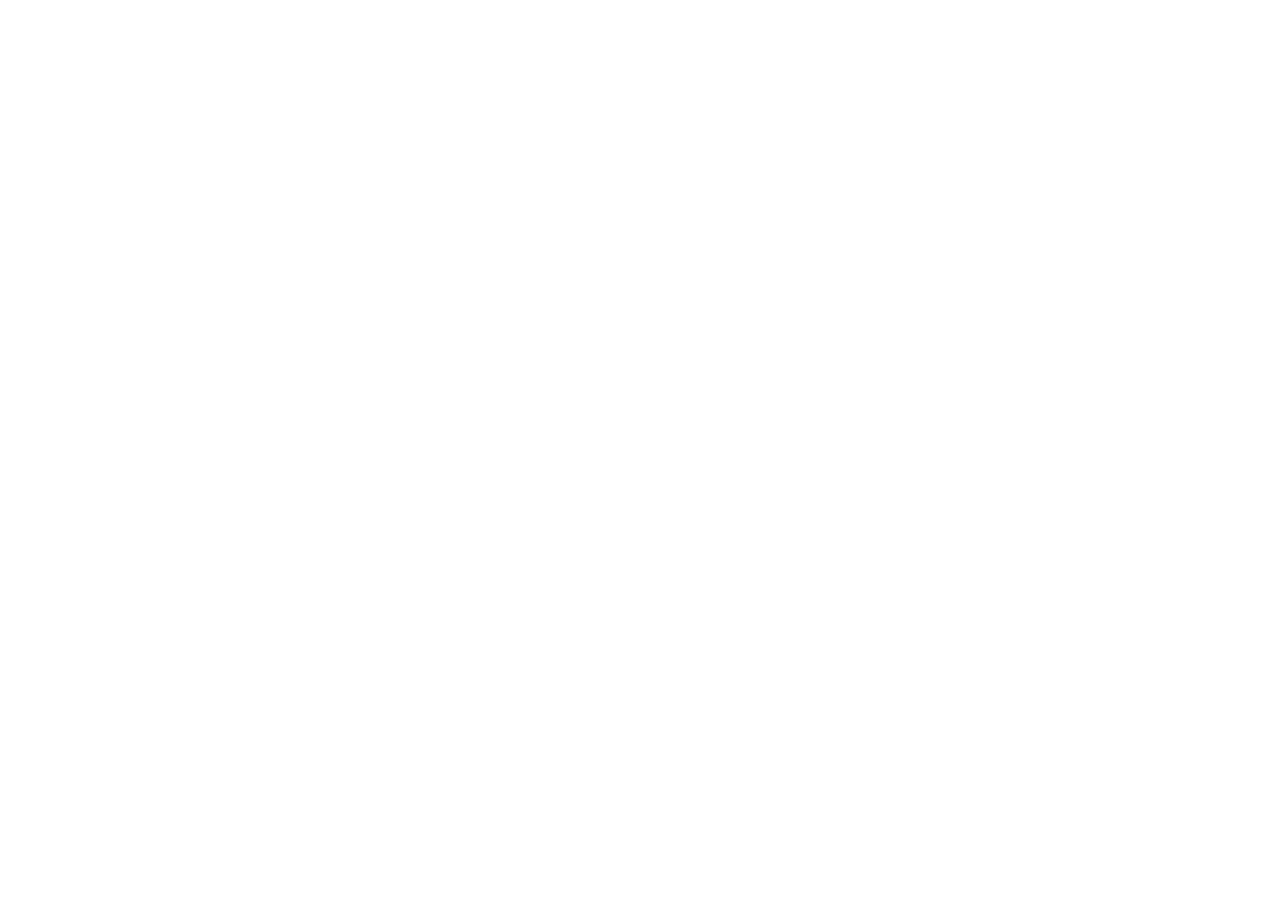
==== scores.html @ 222fc5f6 "created scores html file" ====
<!DOCTYPE html>
<html lang="en">
<head>
    <meta charset="UTF-8">
    <meta http-equiv="X-UA-Compatible" content="IE=edge">
    <meta name="viewport" content="width=device-width, initial-scale=1.0">
    <title>Document</title>
</head>
<body>
    
</body>
</html>
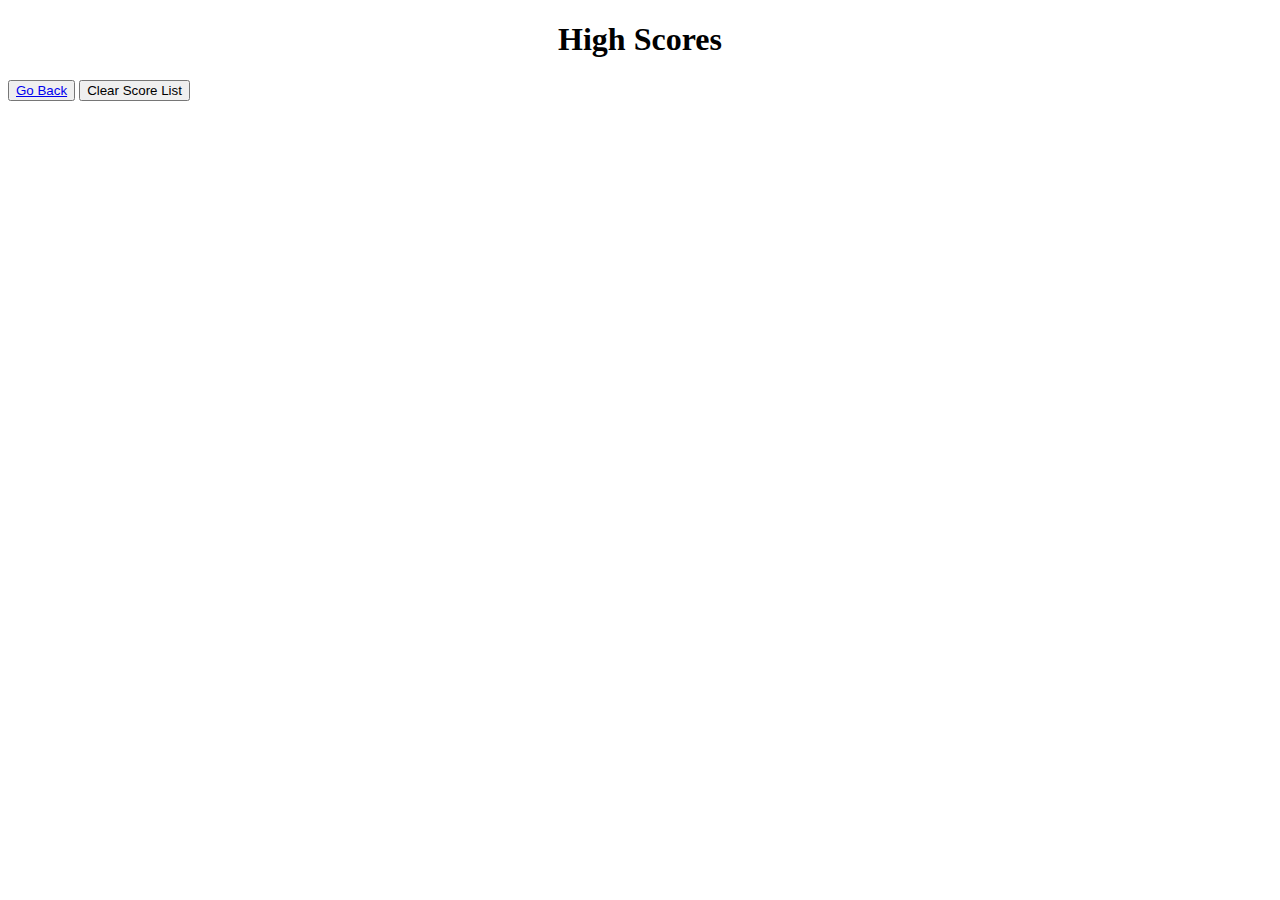
==== commit 98380d74: "added text to scores.html and linked Go Back button to index.html" ====
--- a/scores.html
+++ b/scores.html
@@ -4,9 +4,17 @@
     <meta charset="UTF-8">
     <meta http-equiv="X-UA-Compatible" content="IE=edge">
     <meta name="viewport" content="width=device-width, initial-scale=1.0">
-    <title>Document</title>
+    <link rel="stylesheet" href="Assets/Style/style.css">
+    <title>High Scores</title>
 </head>
 <body>
+    <section id="scores-list"> 
+        <h1>High Scores</h1>
+        <ul></ul>
+        <button> <a href="index.html">Go Back</a> </button>
+        <button id="refresh">Clear Score List</button>
+    </section>
     
+    <script src="Assets/Script/scorescript.js"></script>
 </body>
 </html>--- a/Assets/Style/style.css
+++ b/Assets/Style/style.css
@@ -0,0 +1,101 @@
+header {
+    font-size: x-large;
+    display: flex;
+    justify-content: space-between;
+    align-items: center;
+    padding: 1%;
+}
+
+h1 {
+    text-align: center;    
+}
+
+h2 {
+    text-align: center;    
+}
+
+main{
+    height: 50vh;
+    display: flex;
+    justify-content: center;
+    align-items: center;
+
+}
+
+.quiz-opener {
+    align-items: center;
+    justify-content: center;
+    font-family: sans-serif;
+    background-color: blanchedalmond;
+    font-size: larger;
+    overflow: hidden;
+    border-radius: 15px;
+    background-color: lightblue;
+}
+
+#startBtn{
+    background-color: rgb(245, 59, 59);
+    border: none;
+    display: block;
+    width: 100%;
+    cursor: pointer;
+    height: 30px;
+    border-radius: 0 0 15px 15px;
+    font-size: larger;
+}
+
+#choice-style{
+    background-color: rgb(245, 59, 59);
+    border: none;
+    display: flex;
+    flex-direction: column;
+    width: 50%;
+    cursor: pointer;
+    height: 30px;
+    border-radius: 15px;
+    font-size: large;
+}
+
+.hide {
+    align-items: center;
+    justify-content: center;
+    font-family: sans-serif;
+    background-color: blanchedalmond;
+    font-size: larger;
+    overflow: hidden;
+    border-radius: 15px;
+    background-color: lightblue;
+    
+}
+
+li{
+    list-style: none;
+    padding: 10px;
+
+}
+
+.quiz-header{
+    border-radius: 15px;
+    background-color: lightblue;
+    width: 800px
+}
+
+input {
+    cursor: pointer;
+}
+
+label {
+    cursor: pointer;
+}
+
+#submit {
+    background-color: rgb(245, 59, 59);
+    border: none;
+    display: block;
+    width: 100%;
+    cursor: pointer;
+    height: 30px;
+    border-radius: 0 0 15px 15px;
+    font-size: larger;
+}
+
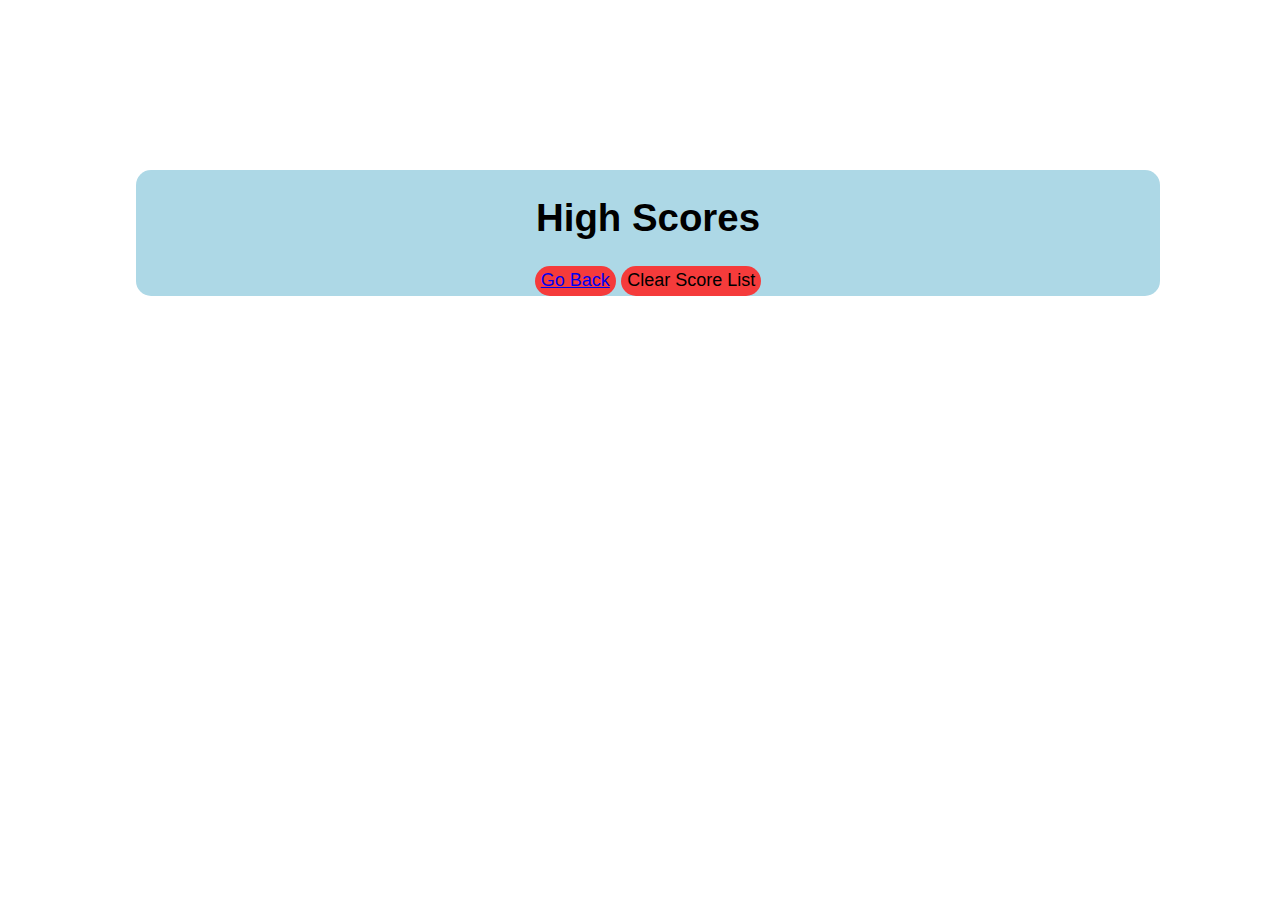
==== commit 26e40b51: "added styling for scores.html" ====
--- a/scores.html
+++ b/scores.html
@@ -4,7 +4,7 @@
     <meta charset="UTF-8">
     <meta http-equiv="X-UA-Compatible" content="IE=edge">
     <meta name="viewport" content="width=device-width, initial-scale=1.0">
-    <link rel="stylesheet" href="Assets/Style/style.css">
+    <link rel="stylesheet" href="Assets/Style/scorestyle.css">
     <title>High Scores</title>
 </head>
 <body>
--- a/Assets/Style/scorestyle.css
+++ b/Assets/Style/scorestyle.css
@@ -0,0 +1,29 @@
+#scores-list{
+    text-align: center;
+    justify-content: center;
+    font-family: sans-serif;
+    background-color: blanchedalmond;
+    font-size: larger;
+    overflow: hidden;
+    border-radius: 15px;
+    background-color: lightblue;
+    width: 80%;
+}
+
+body{
+    width: 100%;
+    height: 50vh;
+    display: flex;
+    justify-content: center;
+    align-items: center;
+}
+
+button{
+    background-color: rgb(245, 59, 59);
+    border: none;
+    display: inline-block;
+    cursor: pointer;
+    height: 30px;
+    border-radius: 15px;
+    font-size: large;
+}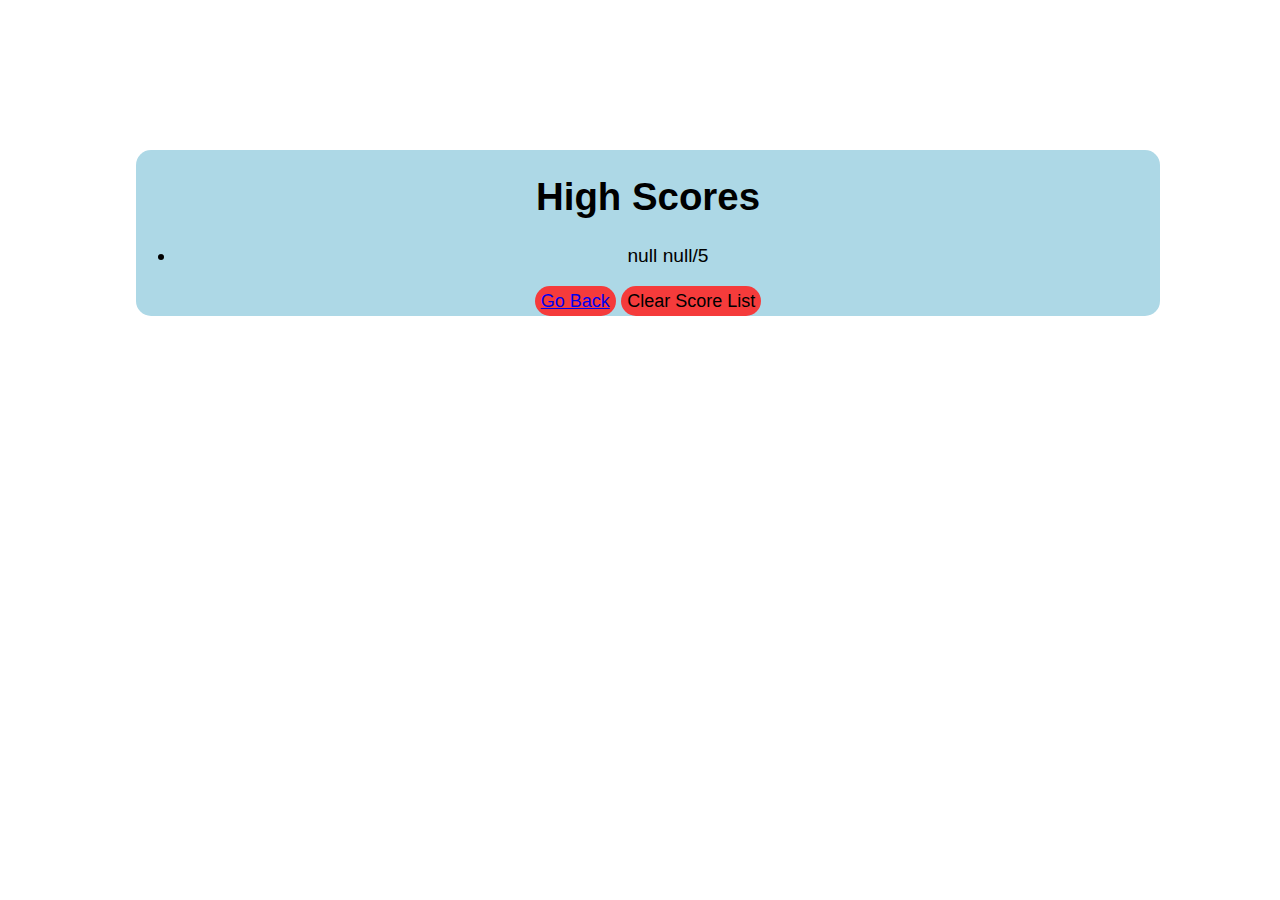
==== commit 3bdce68e: "refactored my displayScore function in scorescript.js" ====
--- a/scores.html
+++ b/scores.html
@@ -10,7 +10,7 @@
 <body>
     <section id="scores-list"> 
         <h1>High Scores</h1>
-        <ul></ul>
+        <ul id="scores"></ul>
         <button> <a href="index.html">Go Back</a> </button>
         <button id="refresh">Clear Score List</button>
     </section>
